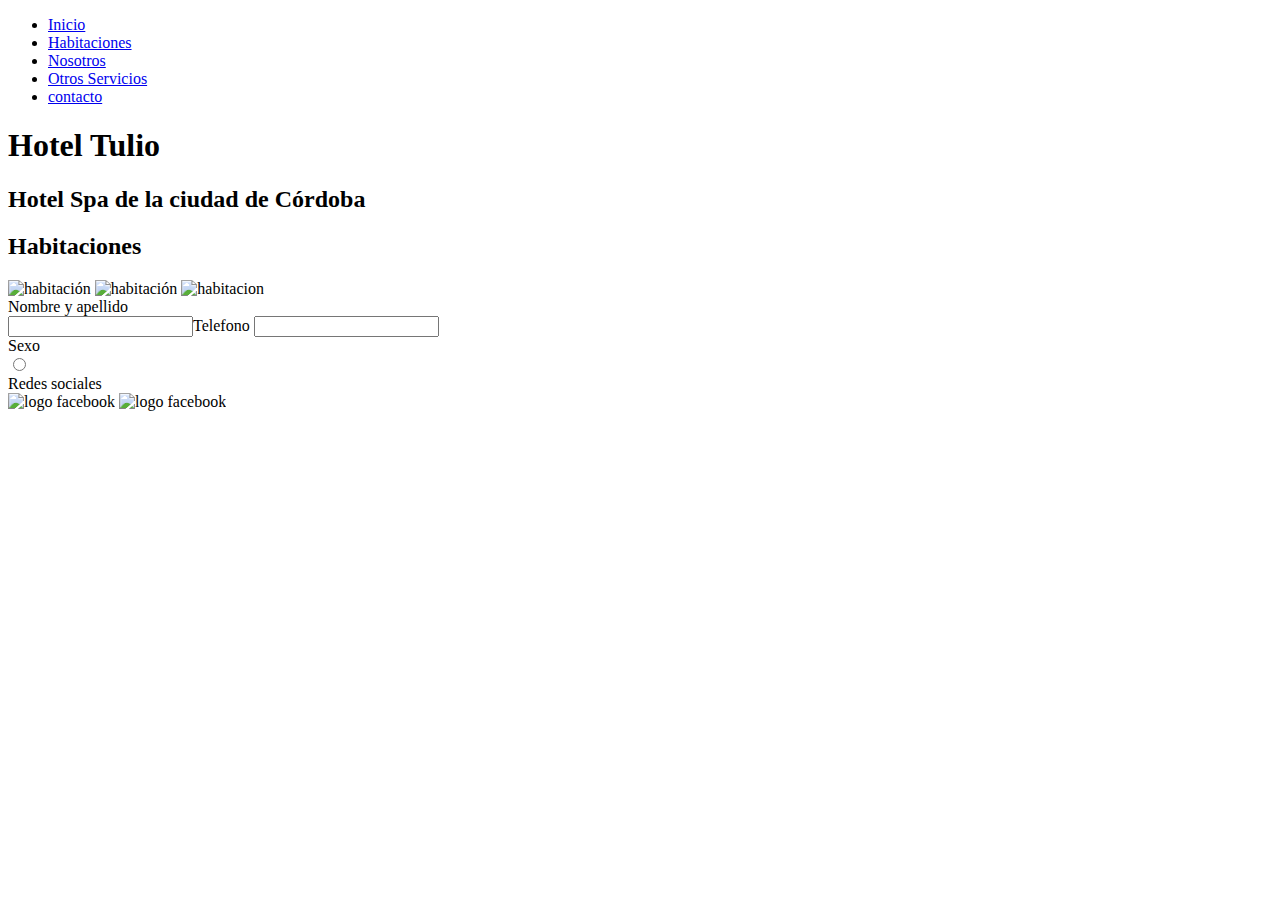
==== page/otrosservicios.html @ 9f3dec2c "primer commit" ====
<!DOCTYPE html>
<html lang="en">
<head>
    <meta charset="UTF-8">
    <meta http-equiv="X-UA-Compatible" content="IE=edge">
    <meta name="viewport" content="width=device-width, initial-scale=1.0">
    <link rel="stylesheet" href="./css/style.css">
    <title>comision 33130</title>
</head>
<body>
    <header>
        <nav>
        <ul>
        <li><a href="../index.html">Inicio</a></li>
        <li><a href="./habitaciones.html">Habitaciones</a></li>
        <li><a href="./nosotros.html">Nosotros</a></li>
        <li><a href="./otrosservicios.html">Otros Servicios</a></li>
        <li><a href="./contacto.html">contacto</a></li>
        

        </ul>
  
        </nav>
    </header>
    <main>
        <section class="hero">
            <h1>Hotel Tulio</h1> 
            <h2>Hotel Spa de  la ciudad de Córdoba</h2>
            
        </section>
        <section class="habitaciones">
            <h2>Habitaciones</h2>
            <img src="./img/imagen2.jpg" alt="habitación">
            <img src="./img/imagen3.jpg" alt="habitación">
            <img src="./img/habitacion.jpg"alt="habitacion"
        </section>
        <footer>
            <form>
            
                <div>Nombre y apellido</div>
                <input type="submit value = name"
                <div>Telefono</div>
                <input type="submit value =Enviar"/>
                <div>Sexo</div>
                <input type="radio" name="name" />
                <div>Redes sociales</div>
                <img src="./img/facebook.png" alt="logo facebook">
                <img src="./img/instagram.png" alt="logo facebook">
            </form>
        </footer>
    </main>  
</body>
</html>
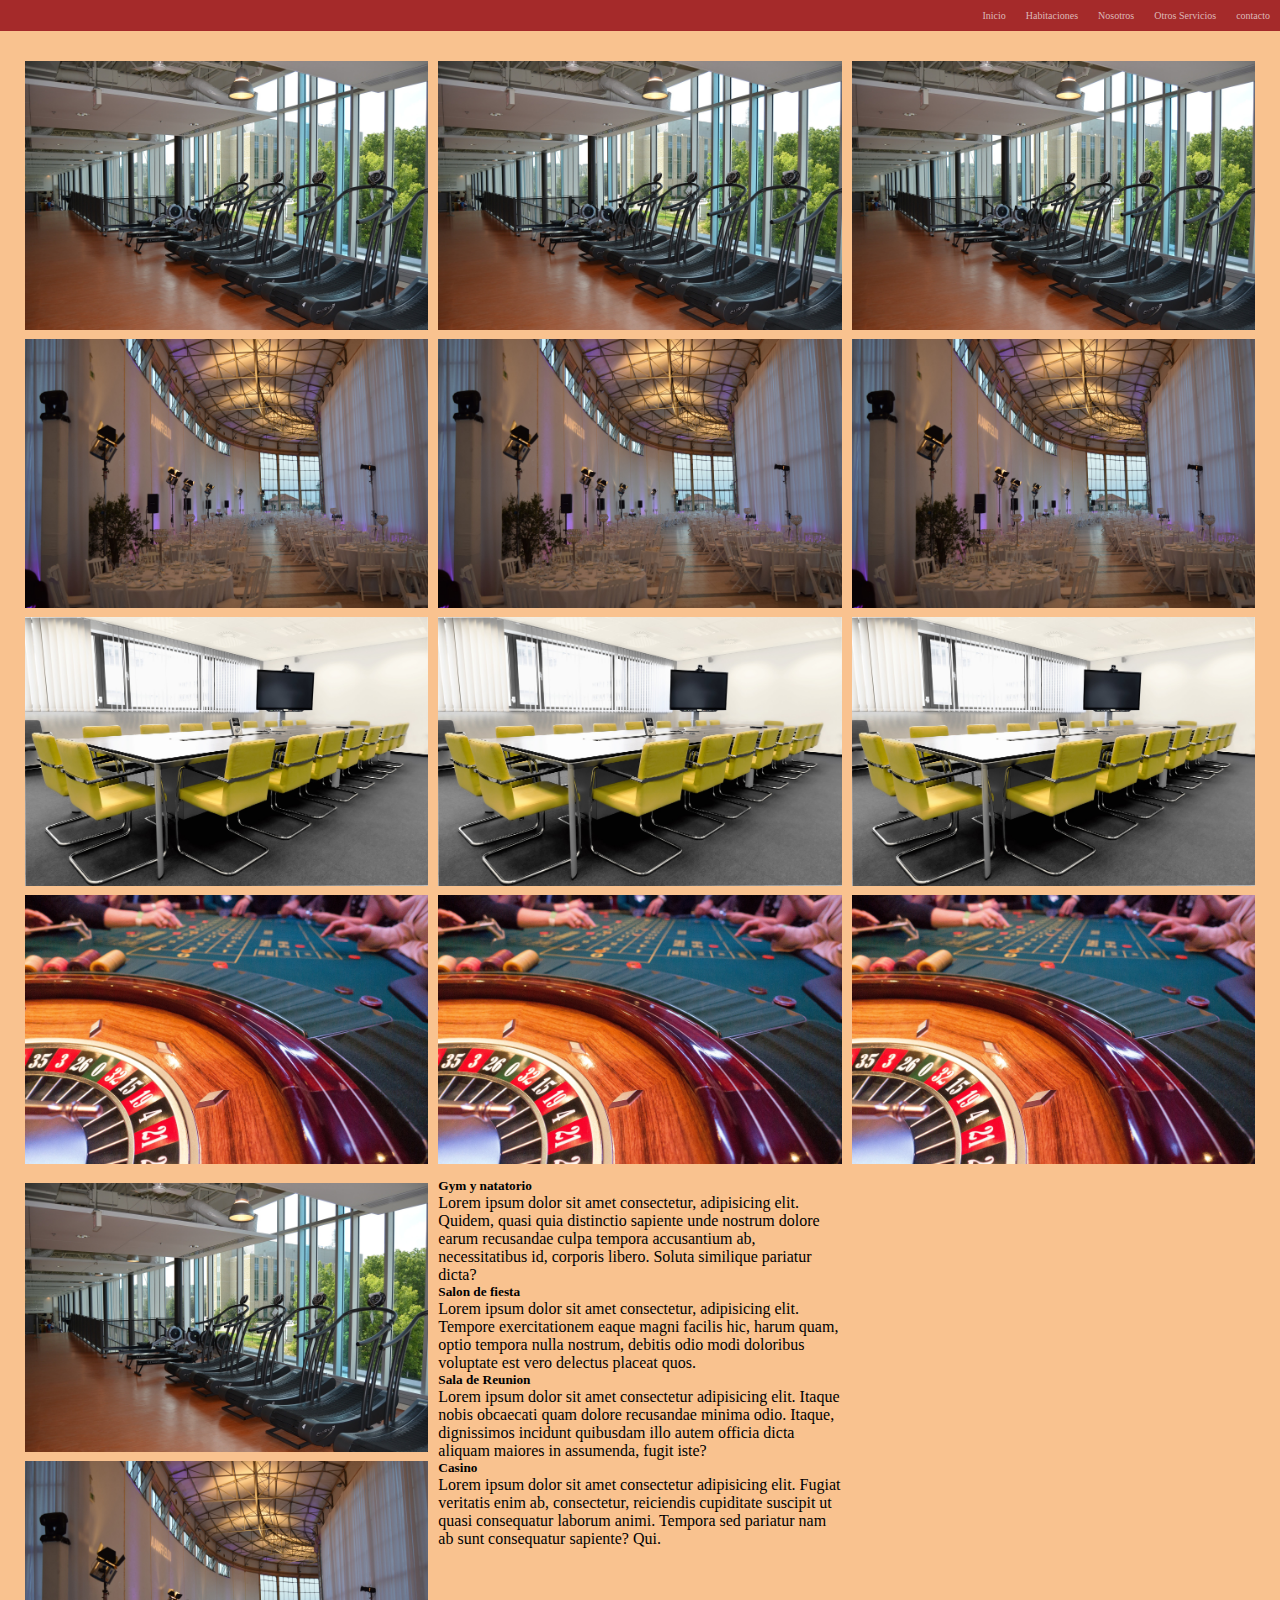
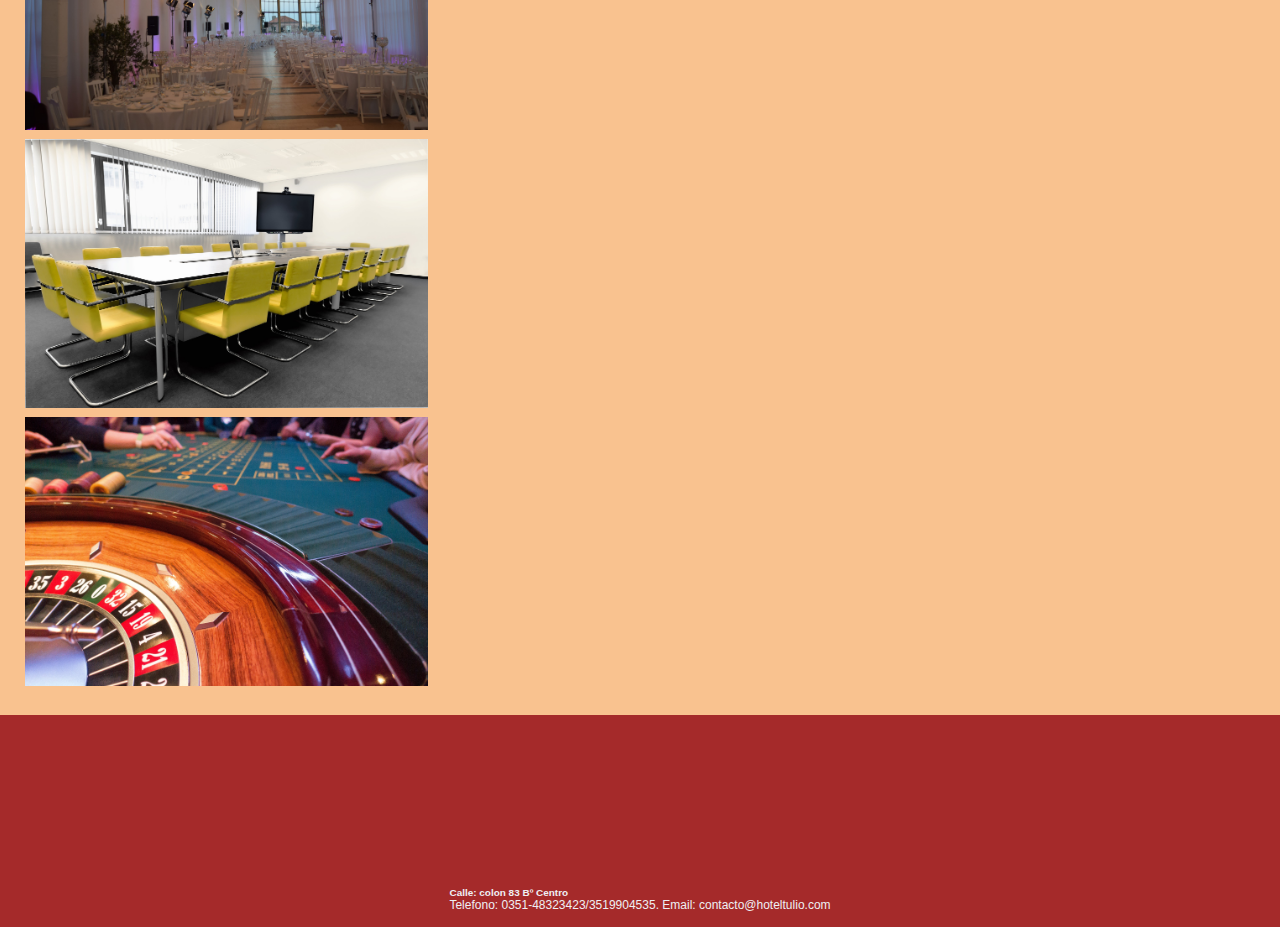
==== commit b1906d99: "segundo commit" ====
--- a/page/otrosservicios.html
+++ b/page/otrosservicios.html
@@ -1,53 +1,106 @@
 <!DOCTYPE html>
 <html lang="en">
+
 <head>
     <meta charset="UTF-8">
     <meta http-equiv="X-UA-Compatible" content="IE=edge">
     <meta name="viewport" content="width=device-width, initial-scale=1.0">
-    <link rel="stylesheet" href="./css/style.css">
+    <link rel="stylesheet" href="../css/style.css">
+
     <title>comision 33130</title>
 </head>
+
 <body>
+
     <header>
         <nav>
-        <ul>
-        <li><a href="../index.html">Inicio</a></li>
-        <li><a href="./habitaciones.html">Habitaciones</a></li>
-        <li><a href="./nosotros.html">Nosotros</a></li>
-        <li><a href="./otrosservicios.html">Otros Servicios</a></li>
-        <li><a href="./contacto.html">contacto</a></li>
-        
+            <ul>
+                <li><a href="../index.html">Inicio</a></li>
+                <li><a href="../page/habitaciones.html">Habitaciones</a></li>
+                <li><a href="../page/nosotros.html">Nosotros</a></li>
+                <li><a href="../page/otrosservicios.html">Otros Servicios</a></li>
+                <li><a href="../page/contacto.html">contacto</a></li>
 
-        </ul>
-  
+
+            </ul>
+
         </nav>
     </header>
     <main>
-        <section class="hero">
-            <h1>Hotel Tulio</h1> 
-            <h2>Hotel Spa de  la ciudad de Córdoba</h2>
-            
-        </section>
-        <section class="habitaciones">
-            <h2>Habitaciones</h2>
-            <img src="./img/imagen2.jpg" alt="habitación">
-            <img src="./img/imagen3.jpg" alt="habitación">
-            <img src="./img/habitacion.jpg"alt="habitacion"
-        </section>
+
+        <div class="evento">
+            <div class="colum">
+                <img src="../img/gym.jpg" alt="gym">
+                <img src="../img/salonfiesta.jpg" alt="salon de fiestas">
+                <img src="../img/saladereunion.jpg" alt="sala de  reunion">
+                <img src="../img/casino.jpg" alt="casino">
+            </div>
+            <div class="colum">
+                <img src="../img/gym.jpg" alt="gym">
+                <img src="../img/salonfiesta.jpg" alt="salon de fiestas">
+                <img src="../img/saladereunion.jpg" alt="sala de  reunion">
+                <img src="../img/casino.jpg" alt="casino">
+            </div>
+            <div class="colum">
+                <img src="../img/gym.jpg" alt="gym">
+                <img src="../img/salonfiesta.jpg" alt="salon de fiestas">
+                <img src="../img/saladereunion.jpg" alt="sala de  reunion">
+                <img src="../img/casino.jpg" alt="casino">
+            </div>
+            <div class="colum">
+                <img src="../img/gym.jpg" alt="gym">
+
+                <img src="../img/salonfiesta.jpg" alt="salon de fiestas">
+
+                <img src="../img/saladereunion.jpg" alt="sala de  reunion">
+
+                <img src="../img/casino.jpg" alt="casino">
+
+            </div>
+            <div class="colum">
+                <h5>Gym y natatorio</h5>
+                <p>Lorem ipsum dolor sit amet consectetur, adipisicing elit.
+                    Quidem, quasi quia distinctio sapiente unde nostrum dolore
+                    earum recusandae culpa tempora accusantium ab, necessitatibus id,
+                    corporis libero.
+                    Soluta similique pariatur dicta?</p>
+                <h5>Salon de fiesta</h5>
+                <p>Lorem ipsum dolor sit amet consectetur, adipisicing elit.
+                    Tempore exercitationem eaque magni facilis hic, harum quam,
+                    optio tempora nulla nostrum, debitis odio
+                    modi doloribus voluptate est vero delectus placeat quos.</p>
+                <h5>Sala de Reunion</h5>
+                <p>Lorem ipsum dolor sit amet consectetur adipisicing elit.
+                    Itaque nobis obcaecati quam dolore recusandae minima odio.
+                    Itaque, dignissimos incidunt quibusdam illo autem
+                    officia dicta aliquam maiores in assumenda, fugit iste?</p>
+                <h5>Casino</h5>
+                <p>Lorem ipsum dolor sit amet consectetur adipisicing elit.
+                    Fugiat veritatis enim ab, consectetur, reiciendis cupiditate
+                    suscipit ut quasi consequatur laborum animi. Tempora sed pariatur
+                    nam ab
+                    sunt consequatur sapiente? Qui.</p>
+            </div>
+
+        </div>
+
+
         <footer>
-            <form>
-            
-                <div>Nombre y apellido</div>
-                <input type="submit value = name"
-                <div>Telefono</div>
-                <input type="submit value =Enviar"/>
-                <div>Sexo</div>
-                <input type="radio" name="name" />
-                <div>Redes sociales</div>
-                <img src="./img/facebook.png" alt="logo facebook">
-                <img src="./img/instagram.png" alt="logo facebook">
-            </form>
+
+
+            <div class="direccion">
+                <h2>Dirección</h2>
+                <h5>Calle: colon 83 Bº Centro</h5>
+                <p>Telefono: 0351-48323423/3519904535.
+                    Email: contacto@hoteltulio.com</p>
+
+            </div>
+
         </footer>
-    </main>  
+    </main>
+    </div>
+    </div>
+
 </body>
+
 </html>--- a/css/style.css
+++ b/css/style.css
@@ -0,0 +1,251 @@
+*{ margin: 0;
+    padding: 0;
+    box-sizing: border-box;
+    
+    }
+    
+    
+body{
+    background-color: rgba(245, 159, 79, 0.637);
+}
+
+.contenedor{  font-family: 'Lucida Sans', 'Lucida Sans Regular', 
+    'Lucida Grande', 'Lucida Sans Unicode', Geneva, Verdana, sans-serif;
+    display: grid;
+    grid-template-columns: repeat(3,1 fr);
+    grid-template-rows: 100px 100px 100px 150px;
+    grid-template-areas:"main main main "
+                        "footer footer footer";
+                
+}
+
+/*...header...*/
+header{background-color: brown;
+}
+header a{
+    text-decoration:none;
+    color: rgb(220, 184, 184);
+    
+}
+header nav ul { 
+    text-align: center;
+    list-style: none;
+    display: flex;
+    justify-content:flex-end;
+
+}
+header nav ul li {
+    font-size: 10px;
+    display: flex;
+    padding: 10px;
+    grid-area:nav;
+}
+/*...main...*/
+.hero{
+    width: 100%;
+    height: 300px;
+    background-image: url("../img/habitacion.jpg");
+    color: antiquewhite;
+    background-position: center;
+    background-size: cover;
+    background-attachment: fixed;
+    grid-area: main;
+
+}
+.hero a{ 
+    background-color: rgb(221, 207, 120);
+    text-decoration: none;
+    text-align: center;
+    text-decoration-line: none;
+    color:beige;
+    font-size:xx-small;
+    font-weight: 300;
+    padding: 10px;
+
+
+
+}
+.hero h1{
+    text-align:center;
+    background-color: rgba(169, 63, 63, 0.476);
+    font-family:Verdana, Geneva, Tahoma, sans-serif;
+    padding: 10px;
+    animation-duration: 2s;
+    animation-name: aparecer;
+    animation-iteration-count: infinite;
+}
+h2{ font-family: Verdana, Geneva, Tahoma, sans-serif;
+    text-align: center;
+    color: brown;
+    font-size: xx-large;
+    padding: 60px;
+    animation-duration: 2s;
+    animation-name: aparecer;
+    animation-iteration-count: infinite;
+
+}
+.habitaciones{
+    width: auto;
+    height: 600px;
+    padding: 50px;
+    grid-area: main;
+    float: none;
+    
+}
+.fotos__habitaciones{display: flex;
+    flex-direction: row;
+    border: 1px solid;
+    box-shadow: 10px 10px 5px 0px rgba(0,0,0,0.75);
+    -webkit-box-shadow: 10px 10px 5px 0px rgba(0,0,0,0.75);
+    -moz-box-shadow: 10px 10px 5px 0px rgba(0,0,0,0.75);
+    
+    
+
+
+}
+.fotos__habitaciones img{ 
+    width: 100px;
+    height: 100px;
+    
+
+}
+.housing {
+    padding: 30px;
+}
+.habitacion__simple{
+    padding: 30px;
+}
+.habitacion__king{
+    padding: 30px;
+}
+.housing a{
+    color:aliceblue;
+    background-color:rgb(195, 62, 62);
+    font-size: 12px;
+    text-decoration-line: none;
+    text-decoration: none;
+    padding: 5px;
+    
+}
+.habitacion__simple a{
+    text-decoration: none;
+    text-decoration-line: none;
+    background-color: brown;
+    font-size: 12px;
+    color: aliceblue;
+    padding: 5px;
+}
+.habitacion__king a{
+    text-decoration: none;
+    text-decoration-line: none;
+    background-color: brown;
+    font-size: 12px;
+    color: antiquewhite;
+    padding: 5px;
+}
+
+.lugares__cercanos{padding: 20px;
+    display: grid;
+    grid-template-rows: 100px 100px 100px;
+    grid-template-columns: 1fr 1fr 1fr;
+    grid-area: mean;
+    
+
+    
+
+}
+
+
+.lugares__cercanos img{
+    width: 100px;
+    height: 100px;
+    border-radius: 20px;
+    padding: 5px; 
+    justify-content: center;
+
+}
+.titulo__lugar h2 {
+    font-family: Verdana, Geneva, Tahoma, sans-serif;
+    text-align: center;
+    color: brown;
+    justify-content: center;
+}
+
+
+/*...footer...*/
+footer{background-color: brown; 
+    grid-area: "footer";
+    display: flex;
+    flex-direction: column;
+    justify-content: center;
+    align-items: center;
+    grid-area: footer;
+    padding:15px;}
+    footer img{
+        width: 20px;
+        height: 20px;
+    }
+    .direccion{
+        width: max-content;
+        height:max-content;
+        font-size: 12px;
+        font-family: Verdana, Geneva, Tahoma, sans-serif;
+        color: rgb(239, 239, 243);
+        font-variant: initial;
+        
+    }
+
+
+
+
+
+
+
+/*Media query----Mobile first*/
+@media screen and (max-width:720px) {
+    .contenedor{
+        grid-template-columns: repeat(2,1 fr);
+    grid-template-rows: 200px 100px 400px 150px;
+    }
+}
+/*habitaciones----habitaciones*/
+
+.habitaciones2 h2{ 
+    font-size: xx-large;
+    color: brown;
+    font-family: Verdana, Geneva, Tahoma, sans-serif;
+    padding: 30px;
+    animation-duration: 2s;
+    animation-name: aparecer;
+    animation-iteration-count: infinite;
+
+}
+@keyframes aparecer { 0%{
+    opacity: 0;
+    100%{ opacity: 1;     } }
+
+}
+/*otrosservicios*/
+.colum img { margin-top: 5px;
+            width: 100%;
+            
+
+}
+
+.evento{ display: grid;
+    grid-template-columns: repeat(3,1fr);
+    padding: 20px;
+    justify-content:center;
+
+}
+.colum {flex:25%;
+    padding: 5px;
+
+}
+
+
+
+
+
+
+
